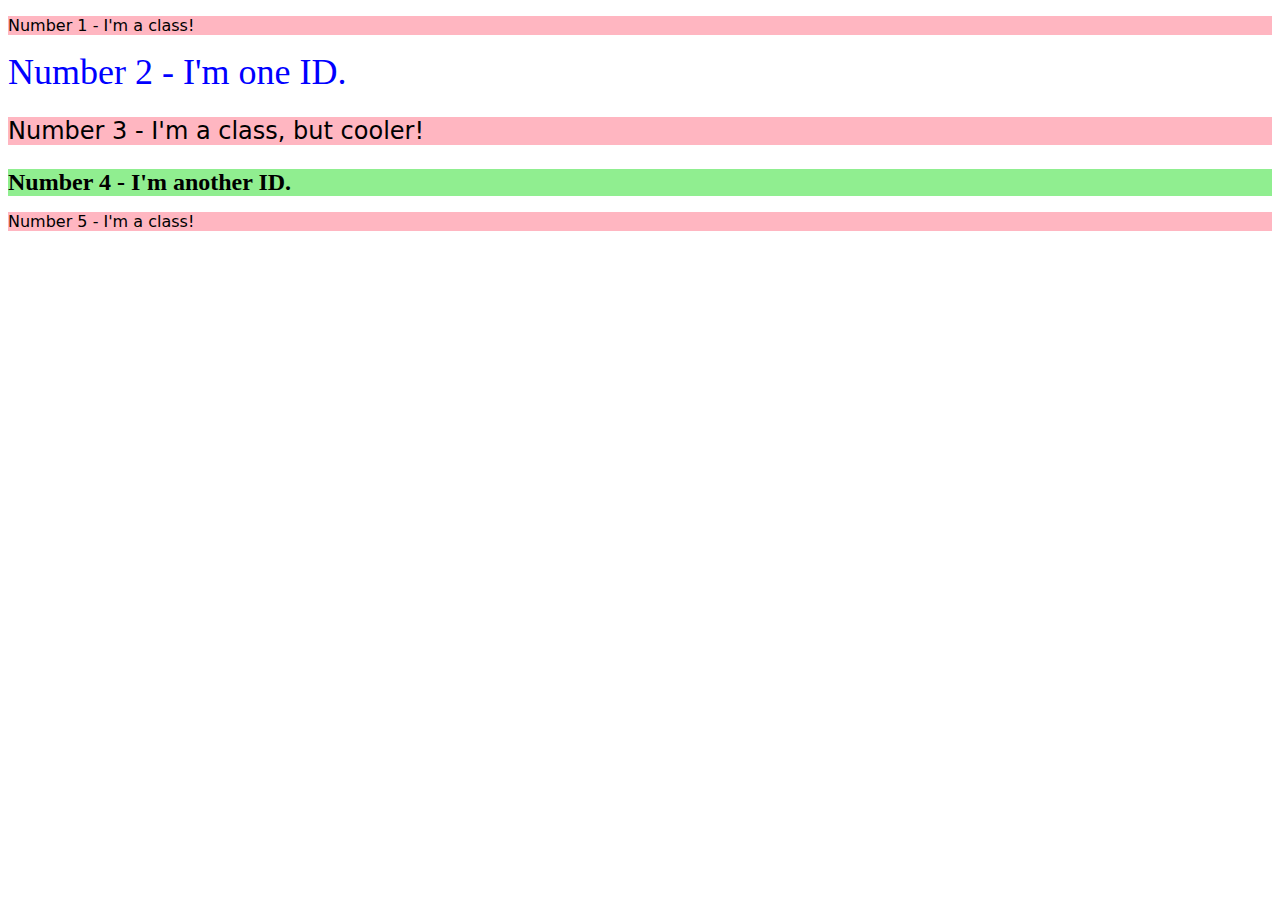
==== foundations/intro-to-css/02-class-id-selectors/index.html @ ed02e888 "finihed second exercice" ====
<!DOCTYPE html>
<html lang="en">
  <head>
    <meta charset="UTF-8">
    <meta http-equiv="X-UA-Compatible" content="IE=edge">
    <meta name="viewport" content="width=device-width, initial-scale=1.0">
    <title>Class and ID Selectors</title>
    <link rel="stylesheet" href="style.css">
  </head>
  <body>
    <p class="odd">Number 1 - I'm a class!</p>
    <div id="even">Number 2 - I'm one ID.</div>
    <p class="odd" id="even3">Number 3 - I'm a class, but cooler!</p>
    <div id="even2">Number 4 - I'm another ID.</div>
    <p class="odd">Number 5 - I'm a class!</p>
  </body>
</html>
---- foundations/intro-to-css/02-class-id-selectors/style.css ----
.odd {
    background-color: lightpink;
    font-family: verdana, Dejavu sans, sans-serif;
}
#even {
    color: blue;
    font-size: 36px;
}
#even2 {
    background-color: lightgreen;
    font-size: 24px;
    font-weight: bold;
}
.odd#even3 {
    font-size: 24px;
}
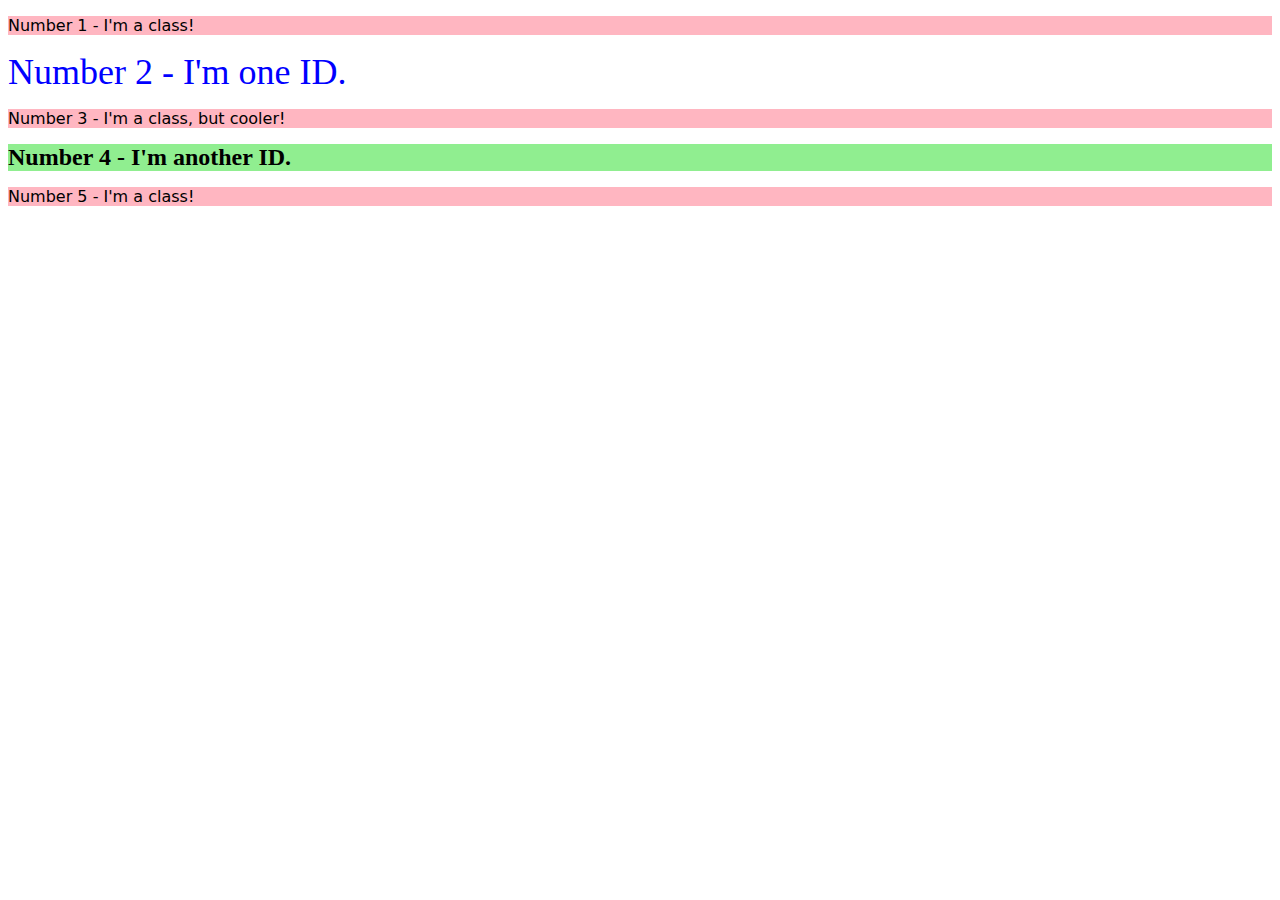
==== commit 7e93efa1: "Co-authored-by: Franco Canalejo <fcanalejo2000@outlook.com>" ====
--- a/foundations/intro-to-css/02-class-id-selectors/index.html
+++ b/foundations/intro-to-css/02-class-id-selectors/index.html
@@ -9,9 +9,17 @@
   </head>
   <body>
     <p class="odd">Number 1 - I'm a class!</p>
+    <div class="even text-large" id="blue-even">Number 2 - I'm one ID.</div>
+    <p class="odd">Number 3 - I'm a class, but cooler!</p>
+    <div class="even text-medium bold" id="green-even">Number 4 - I'm another ID.</div>
+    <p class="odd">Number 5 - I'm a class!</p>
+    <!-- 
+    Codigo viejo que NO esta mal, pero no es lo mejor.
+    <p class="odd">Number 1 - I'm a class!</p>
     <div id="even">Number 2 - I'm one ID.</div>
     <p class="odd" id="even3">Number 3 - I'm a class, but cooler!</p>
     <div id="even2">Number 4 - I'm another ID.</div>
-    <p class="odd">Number 5 - I'm a class!</p>
+    <p class="odd">Number 5 - I'm a class!</p> 
+    -->
   </body>
 </html>--- a/foundations/intro-to-css/02-class-id-selectors/style.css
+++ b/foundations/intro-to-css/02-class-id-selectors/style.css
@@ -1,7 +1,11 @@
+/* 
+Codigo viejo que NO esta mal, pero no es lo mejor.
+
 .odd {
     background-color: lightpink;
     font-family: verdana, Dejavu sans, sans-serif;
 }
+
 #even {
     color: blue;
     font-size: 36px;
@@ -11,6 +15,31 @@
     font-size: 24px;
     font-weight: bold;
 }
+
 .odd#even3 {
     font-size: 24px;
+} 
+    
+*/
+
+#blue-even {
+    color: blue;
+}
+
+#green-even {
+    background-color: lightgreen;
+    font-weight: bold;
+}
+
+.odd {
+    background-color: lightpink;
+    font-family: verdana, Dejavu sans, sans-serif;
+}
+
+.text-large {
+    font-size: 36px;
+}
+
+.text-medium {
+    font-size: 24px;
 }